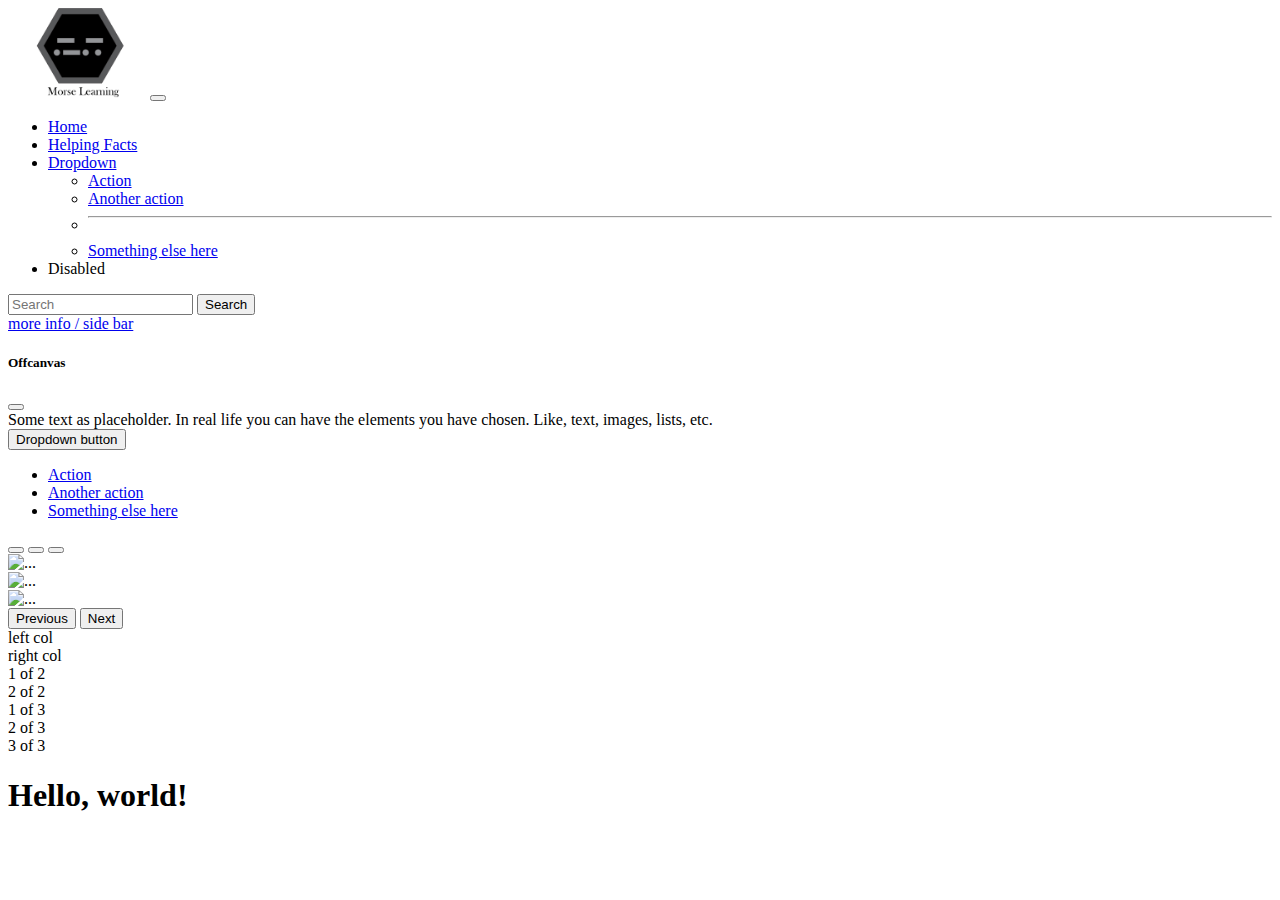
==== index.html @ 476eda35 "update" ====
<!doctype html>
<html lang="en">
  <head>
    <meta charset="utf-8">
    <meta name="viewport" content="width=device-width, initial-scale=1">
    <title>Bootstrap demo</title>
    <link href="https://cdn.jsdelivr.net/npm/bootstrap@5.3.0-alpha3/dist/css/bootstrap.min.css" rel="stylesheet" integrity="sha384-KK94CHFLLe+nY2dmCWGMq91rCGa5gtU4mk92HdvYe+M/SXH301p5ILy+dN9+nJOZ" crossorigin="anonymous">
 
  	<!-- FAVICON STARTS HERE-->	
<link rel="apple-touch-icon" sizes="180x180" href="images/apple-touch-icon.png">
<link rel="icon" type="image/png" sizes="32x32" href="images/favicon-32x32.png">
<link rel="icon" type="image/png" sizes="16x16" href="images/favicon-16x16.png">
<link rel="manifest" href="images/site.webmanifest">
<link rel="mask-icon" href="images/safari-pinned-tab.svg" color="#5bbad5">
<meta name="msapplication-TileColor" content="#da532c">
<meta name="theme-color" content="#ffffff">
<!-- FAVICON ENDS HERE -->  

 </head>
  <body>
   <style>
   .container {border:1px soid red;}
   .navbar-brand img {height:90px}
   nav-item a.active {color:red}
   </style>
   
   
  

  

  
  <!-- NAVBAR STARTS HERE -->
  
   <nav class="navbar navbar-expand-lg bg-body-tertiary">
  <div class="container-fluid">
    <a class="navbar-brand" href="#"><IMG src="images\logo.png" /></a>
    <button class="navbar-toggler" type="button" data-bs-toggle="collapse" data-bs-target="#navbarSupportedContent" aria-controls="navbarSupportedContent" aria-expanded="false" aria-label="Toggle navigation">
      <span class="navbar-toggler-icon"></span>
    </button>
    <div class="collapse navbar-collapse" id="navbarSupportedContent">
      <ul class="navbar-nav me-auto mb-2 mb-lg-0">
        <li class="nav-item">
          <a class="nav-link active" aria-current="page" href="#">Home</a>
        </li>
		   <li class="nav-item">
          <a class="nav-link active" aria-current="page" href="#">Helping Facts</a>
        </li>
        <li class="nav-item dropdown">
          <a class="nav-link dropdown-toggle" href="#" role="button" data-bs-toggle="dropdown" aria-expanded="false">
            Dropdown
          </a>
          <ul class="dropdown-menu">
            <li><a class="dropdown-item" href="#">Action</a></li>
            <li><a class="dropdown-item" href="#">Another action</a></li>
            <li><hr class="dropdown-divider"></li>
            <li><a class="dropdown-item" href="#">Something else here</a></li>
          </ul>
		</li>
        <li class="nav-item">
          <a class="nav-link disabled">Disabled</a>
        </li>
     
      </ul>
      <form class="d-flex" role="search">
        <input class="form-control me-2" type="search" placeholder="Search" aria-label="Search">
        <button class="btn btn-outline-success" type="submit">Search</button>
      </form>
    </div>
  </div>
</nav>
   
   <!-- NAVBAR ENDS HERE -->
   
   
    <!-- OFF CONVASE STARTS HERE -->
  
<a class="btn btn-primary" data-bs-toggle="offcanvas" href="#offcanvasExample" role="button" aria-controls="offcanvasExample">
  more info / side bar
</a>
<div class="offcanvas offcanvas-start" tabindex="-1" id="offcanvasExample" aria-labelledby="offcanvasExampleLabel">
  <div class="offcanvas-header">
    <h5 class="offcanvas-title" id="offcanvasExampleLabel">Offcanvas</h5>
    <button type="button" class="btn-close" data-bs-dismiss="offcanvas" aria-label="Close"></button>
  </div>
  <div class="offcanvas-body">
    <div>
      Some text as placeholder. In real life you can have the elements you have chosen. Like, text, images, lists, etc.
    </div>
    <div class="dropdown mt-3">
      <button class="btn btn-secondary dropdown-toggle" type="button" data-bs-toggle="dropdown">
        Dropdown button
      </button>
      <ul class="dropdown-menu">
        <li><a class="dropdown-item" href="#">Action</a></li>
        <li><a class="dropdown-item" href="#">Another action</a></li>
        <li><a class="dropdown-item" href="#">Something else here</a></li>
      </ul>
    </div>
  </div>
</div>

  <!-- OFF CONVASE ENDS HERE -->    
   
   
   <!-- HERO SLIDER BLOCK STARTS HERE-->

<div id="carouselExampleIndicators" class="carousel slide">
  <div class="carousel-indicators">
    <button type="button" data-bs-target="#carouselExampleIndicators" data-bs-slide-to="0" class="active" aria-current="true" aria-label="Slide 1"></button>
    <button type="button" data-bs-target="#carouselExampleIndicators" data-bs-slide-to="1" aria-label="Slide 2"></button>
    <button type="button" data-bs-target="#carouselExampleIndicators" data-bs-slide-to="2" aria-label="Slide 3"></button>
  </div>
  <div class="carousel-inner">
    <div class="carousel-item active">
      <img src="..." class="d-block w-100" alt="...">
    </div>
    <div class="carousel-item">
      <img src="..." class="d-block w-100" alt="...">
    </div>
    <div class="carousel-item">
      <img src="..." class="d-block w-100" alt="...">
    </div>
  </div>
  <button class="carousel-control-prev" type="button" data-bs-target="#carouselExampleIndicators" data-bs-slide="prev">
    <span class="carousel-control-prev-icon" aria-hidden="true"></span>
    <span class="visually-hidden">Previous</span>
  </button>
  <button class="carousel-control-next" type="button" data-bs-target="#carouselExampleIndicators" data-bs-slide="next">
    <span class="carousel-control-next-icon" aria-hidden="true"></span>
    <span class="visually-hidden">Next</span>
  </button>
</div>

  <!-- HERO SLIDER BLOCK ENDS HERE -->
  
   
      <!--VIDEO PLAYER BLOCK STARTS HERE-->
   
<div class="container">
	<div class="row">
			<div class="border col-8">
				<div class="row">
					<div class="border col-7">
						left col
			</div>
			<div class="border col-4">
				right col
			</div>
			
	</div>
</div>
   
   
   
  <!--VIDEO PLAYER BLOCK ENDS HERE-->
   
   
   <div class="container text-center">
  <div class="row">
    <div class="col-lg-6 cal-md-12">
      1 of 2
    </div>
    <div class="col-lg-6 cal-md-12">
      2 of 2
    </div>
  </div>
  <div class="row">
    <div class="col">
      1 of 3
    </div>
    <div class="col">
      2 of 3
    </div>
    <div class="col">
      3 of 3
    </div>
  </div>
</div>



<! -- DO NOT EDIT BELOW THIS LINE -- >
 <h1>Hello, world!</h1>
    <script src="https://cdn.jsdelivr.net/npm/bootstrap@5.3.0-alpha3/dist/js/bootstrap.bundle.min.js" integrity="sha384-ENjdO4Dr2bkBIFxQpeoTz1HIcje39Wm4jDKdf19U8gI4ddQ3GYNS7NTKfAdVQSZe" crossorigin="anonymous"></script>
  </body>
</html>
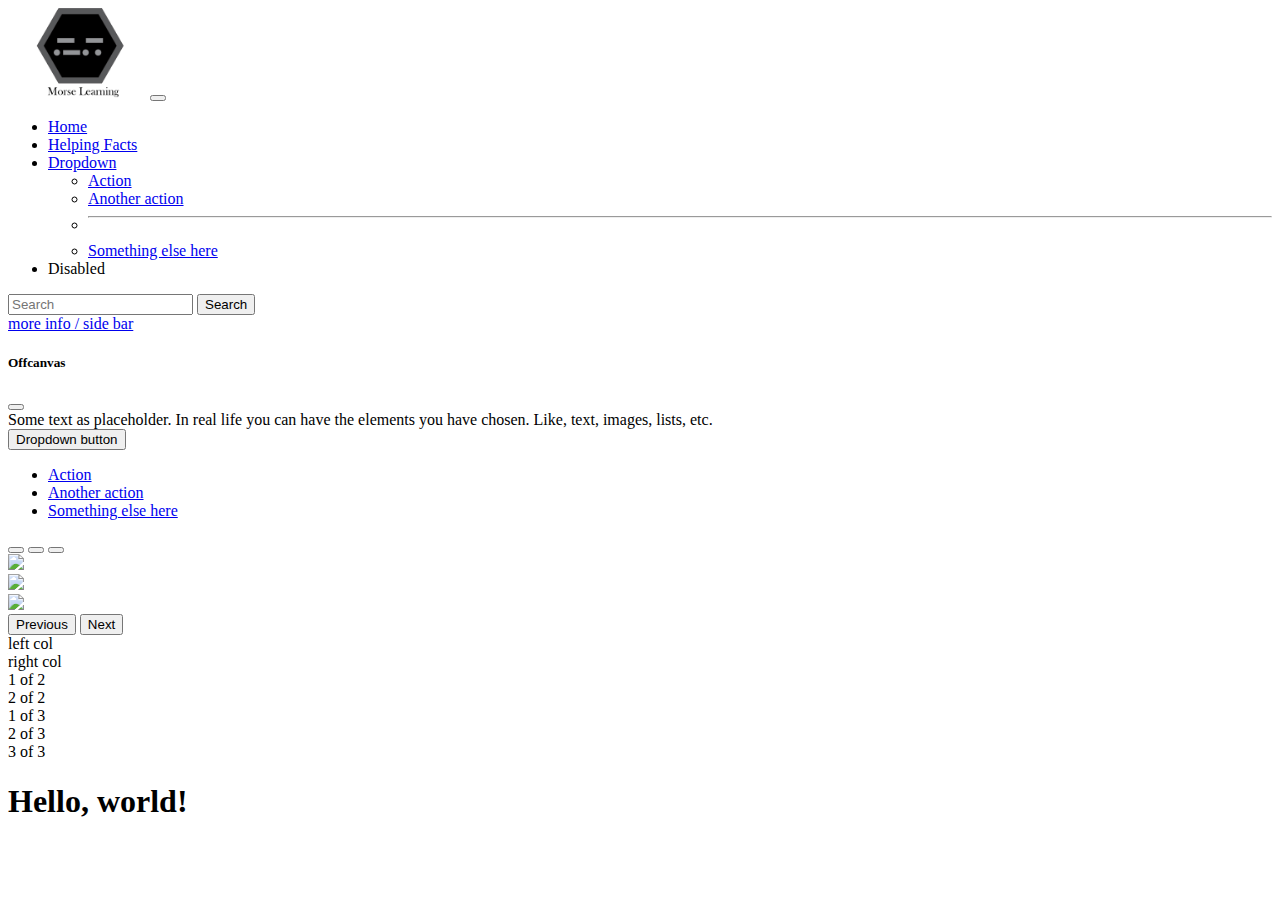
==== commit 57a2087e: "update" ====
--- a/index.html
+++ b/index.html
@@ -32,7 +32,7 @@
   
   <!-- NAVBAR STARTS HERE -->
   
-   <nav class="navbar navbar-expand-lg bg-body-tertiary">
+   <nav class="navbar navbar-expand-lg bg-body-tertiary" data-bs-theme="dark">
   <div class="container-fluid">
     <a class="navbar-brand" href="#"><IMG src="images\logo.png" /></a>
     <button class="navbar-toggler" type="button" data-bs-toggle="collapse" data-bs-target="#navbarSupportedContent" aria-controls="navbarSupportedContent" aria-expanded="false" aria-label="Toggle navigation">
@@ -50,17 +50,16 @@
           <a class="nav-link dropdown-toggle" href="#" role="button" data-bs-toggle="dropdown" aria-expanded="false">
             Dropdown
           </a>
-          <ul class="dropdown-menu">
+          <ul class="dropdown-menu" data-bs-theme="dark">
             <li><a class="dropdown-item" href="#">Action</a></li>
             <li><a class="dropdown-item" href="#">Another action</a></li>
             <li><hr class="dropdown-divider"></li>
             <li><a class="dropdown-item" href="#">Something else here</a></li>
-          </ul>
+          </ul> 
 		</li>
         <li class="nav-item">
           <a class="nav-link disabled">Disabled</a>
         </li>
-     
       </ul>
       <form class="d-flex" role="search">
         <input class="form-control me-2" type="search" placeholder="Search" aria-label="Search">
@@ -69,7 +68,8 @@
     </div>
   </div>
 </nav>
-   
+
+ 
    <!-- NAVBAR ENDS HERE -->
    
    
@@ -101,6 +101,8 @@
 </div>
 
   <!-- OFF CONVASE ENDS HERE -->    
+  
+
    
    
    <!-- HERO SLIDER BLOCK STARTS HERE-->
@@ -113,13 +115,13 @@
   </div>
   <div class="carousel-inner">
     <div class="carousel-item active">
-      <img src="..." class="d-block w-100" alt="...">
+      <img src="image/samuel morse.png" class="d-block w-100"<div>
     </div>
     <div class="carousel-item">
-      <img src="..." class="d-block w-100" alt="...">
+      <img src="image/alfred vail.png" class="d-block w-100"<div>
     </div>
     <div class="carousel-item">
-      <img src="..." class="d-block w-100" alt="...">
+      <img src="image/telegrph.png" class="d-block w-100"<div>
     </div>
   </div>
   <button class="carousel-control-prev" type="button" data-bs-target="#carouselExampleIndicators" data-bs-slide="prev">
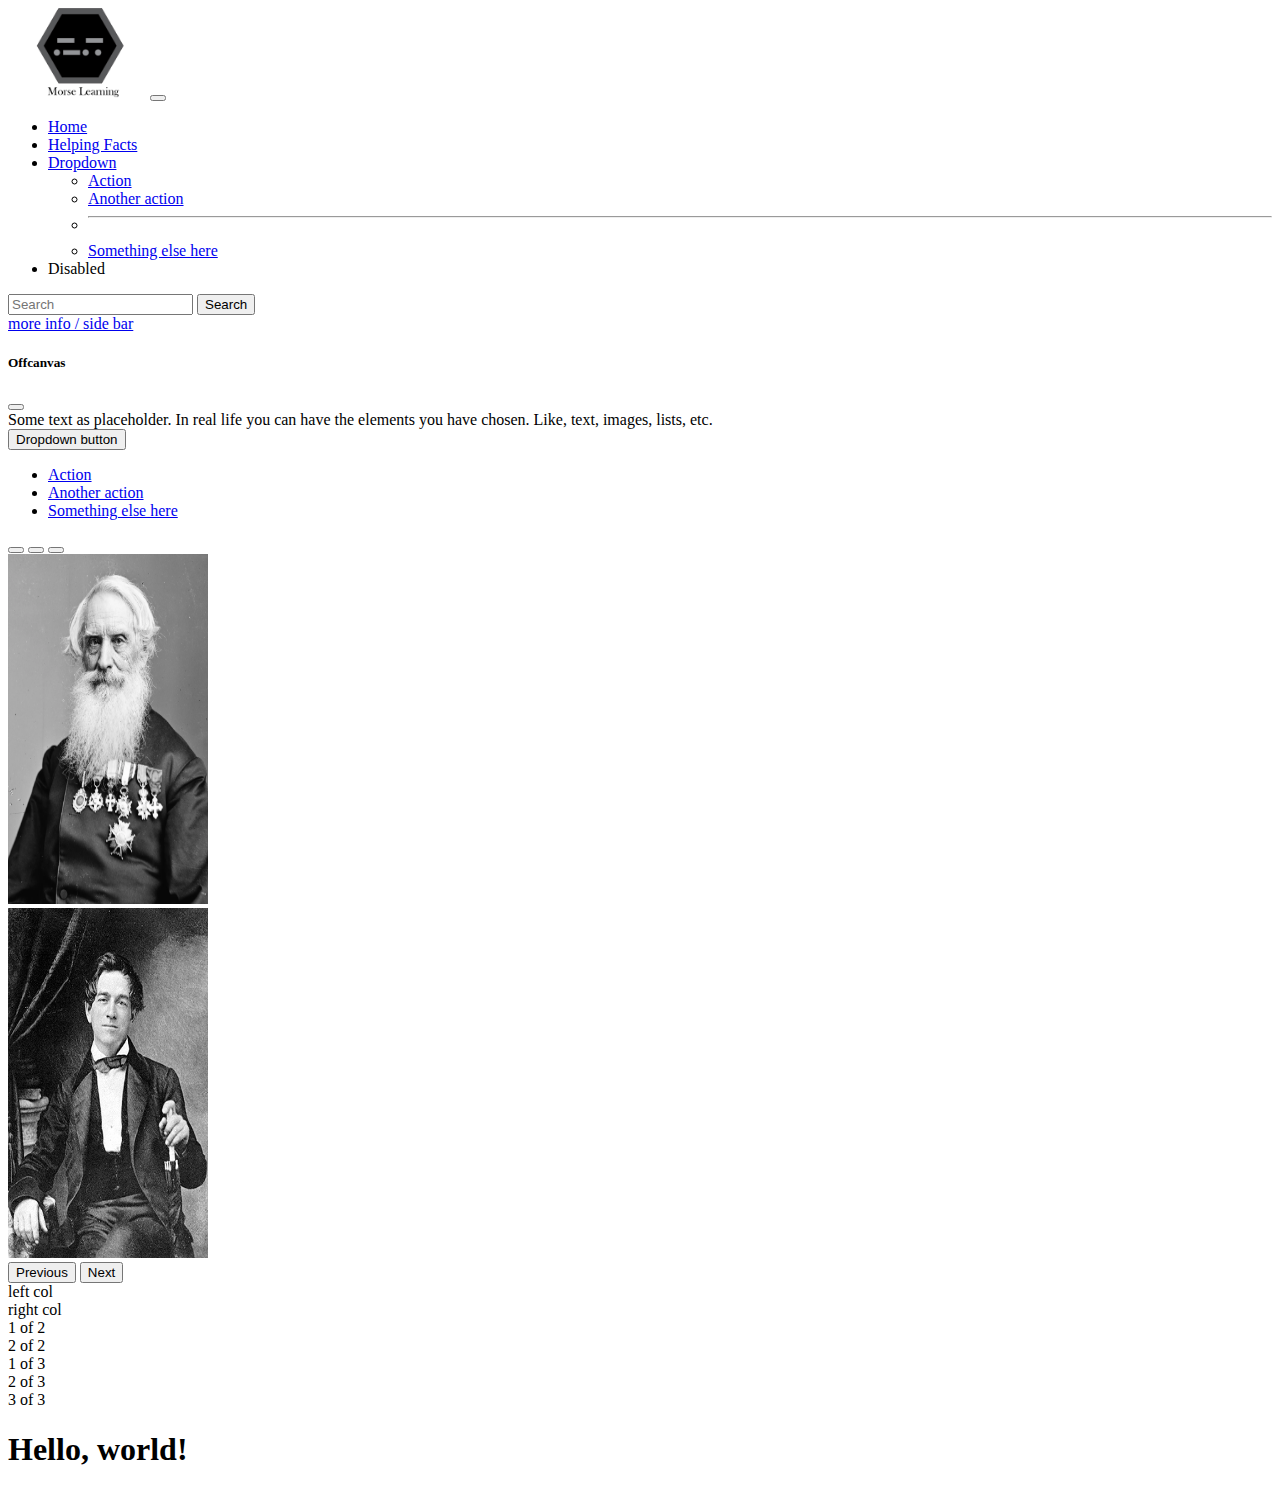
==== commit da1fb53e: "update" ====
--- a/index.html
+++ b/index.html
@@ -115,13 +115,10 @@
   </div>
   <div class="carousel-inner">
     <div class="carousel-item active">
-      <img src="image/samuel morse.png" class="d-block w-100"<div>
+      <img src="images/Samuel_morse.png" width="200" height="350" class="centerimage" >
     </div>
     <div class="carousel-item">
-      <img src="image/alfred vail.png" class="d-block w-100"<div>
-    </div>
-    <div class="carousel-item">
-      <img src="image/telegrph.png" class="d-block w-100"<div>
+      <img src="images/Alfred_Vail.png" width="200" height="350" class="centerimage" >
     </div>
   </div>
   <button class="carousel-control-prev" type="button" data-bs-target="#carouselExampleIndicators" data-bs-slide="prev">
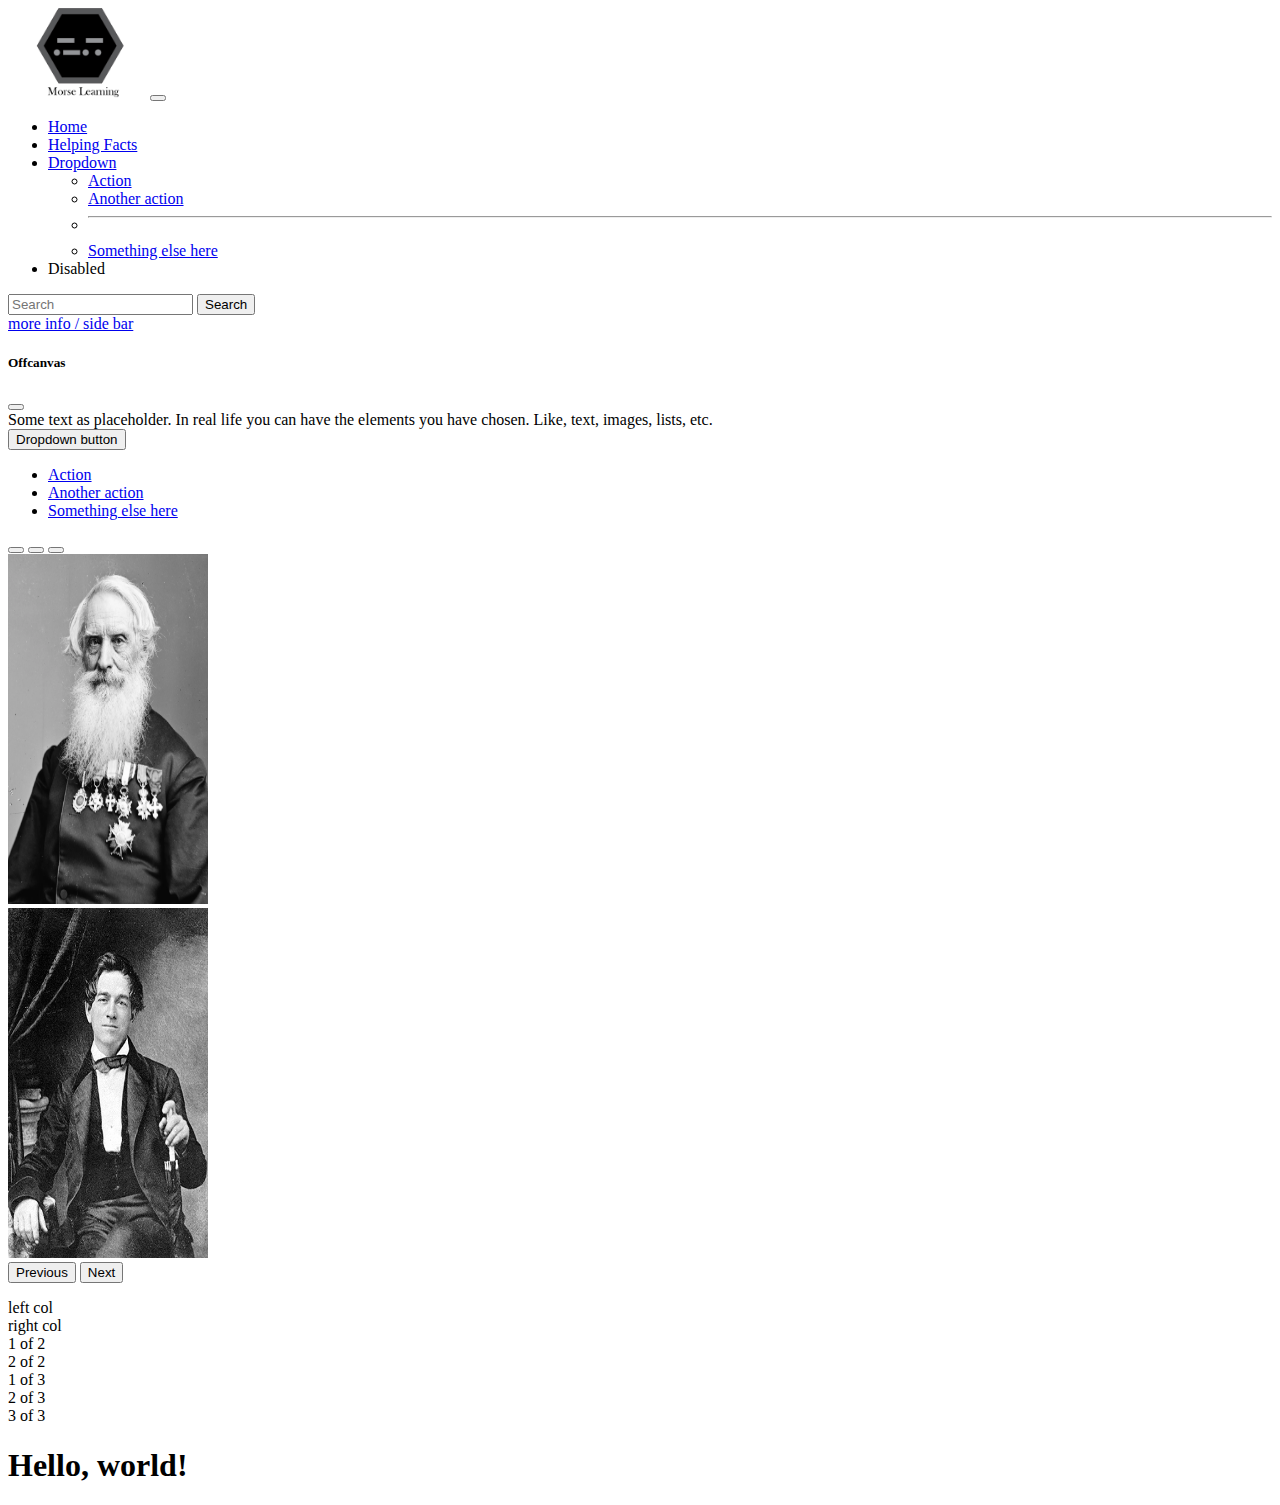
==== commit f8ae9c7d: "update" ====
--- a/index.html
+++ b/index.html
@@ -133,6 +133,11 @@
 
   <!-- HERO SLIDER BLOCK ENDS HERE -->
   
+  <!-- TEXT BLOCK STARTS HERE -->
+  
+  <p dot represents 
+  
+  
    
       <!--VIDEO PLAYER BLOCK STARTS HERE-->
    
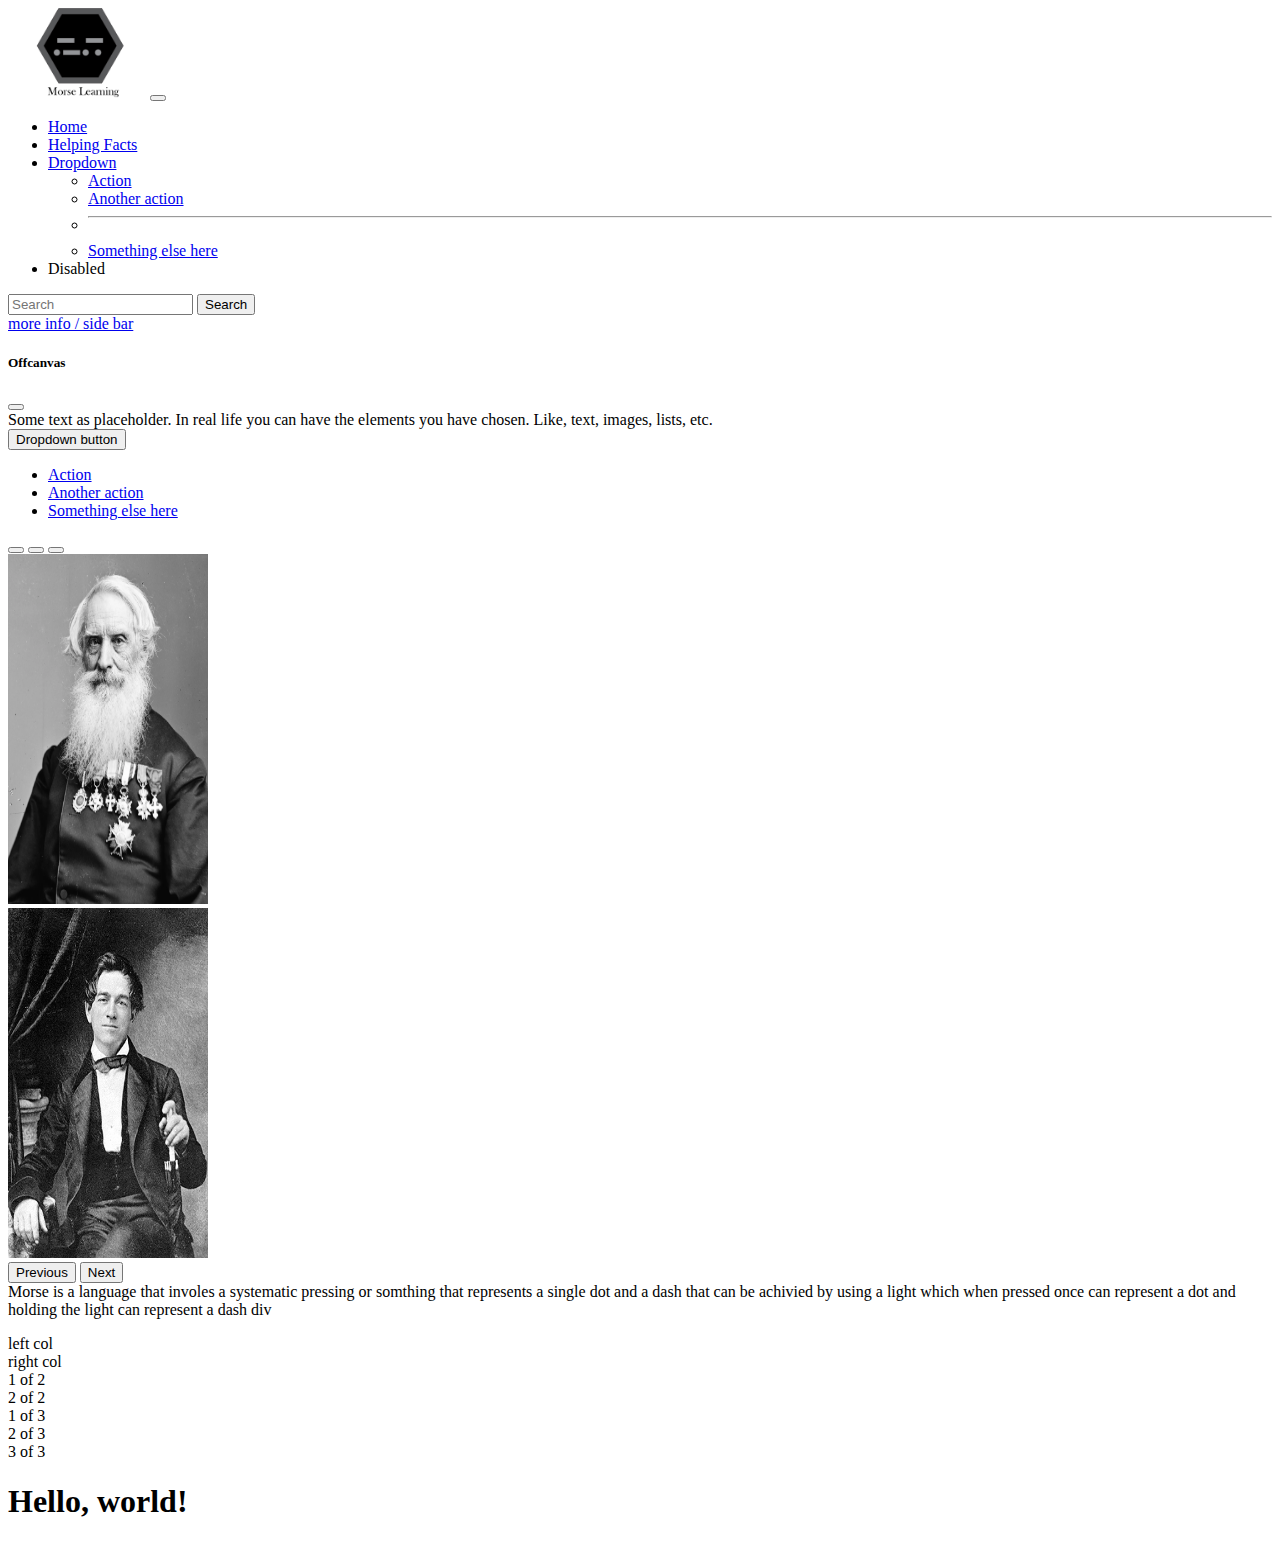
==== commit e54f4a81: "update" ====
--- a/index.html
+++ b/index.html
@@ -135,7 +135,16 @@
   
   <!-- TEXT BLOCK STARTS HERE -->
   
-  <p dot represents 
+  
+  <div 
+  width: 300px;
+  border: 15px solid green;
+  padding: 50px;
+  margin: 20px;
+
+  <p> Morse is a language that involes a systematic pressing or somthing that represents a single dot and a dash that can be achivied by using a light 
+  which when pressed once can represent a dot and holding the light can represent a dash div <p/>
+ 
   
   
    
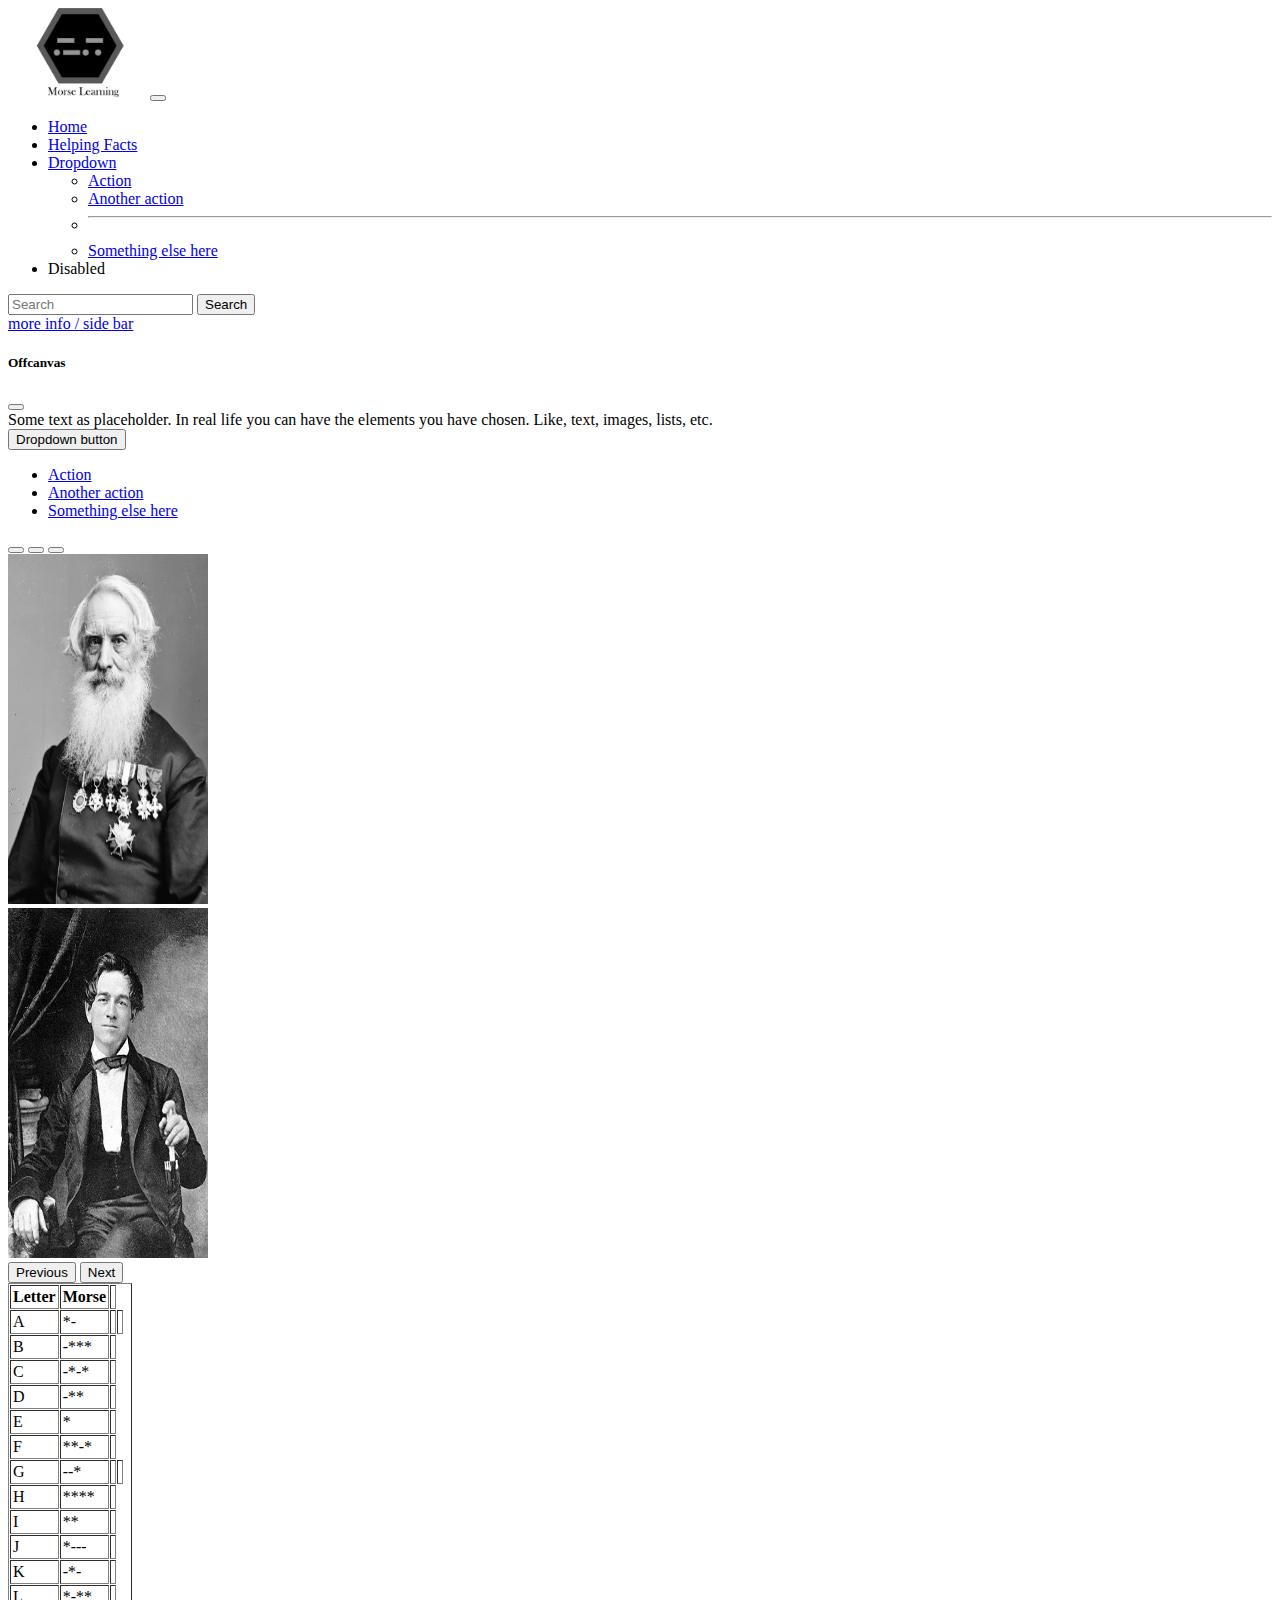
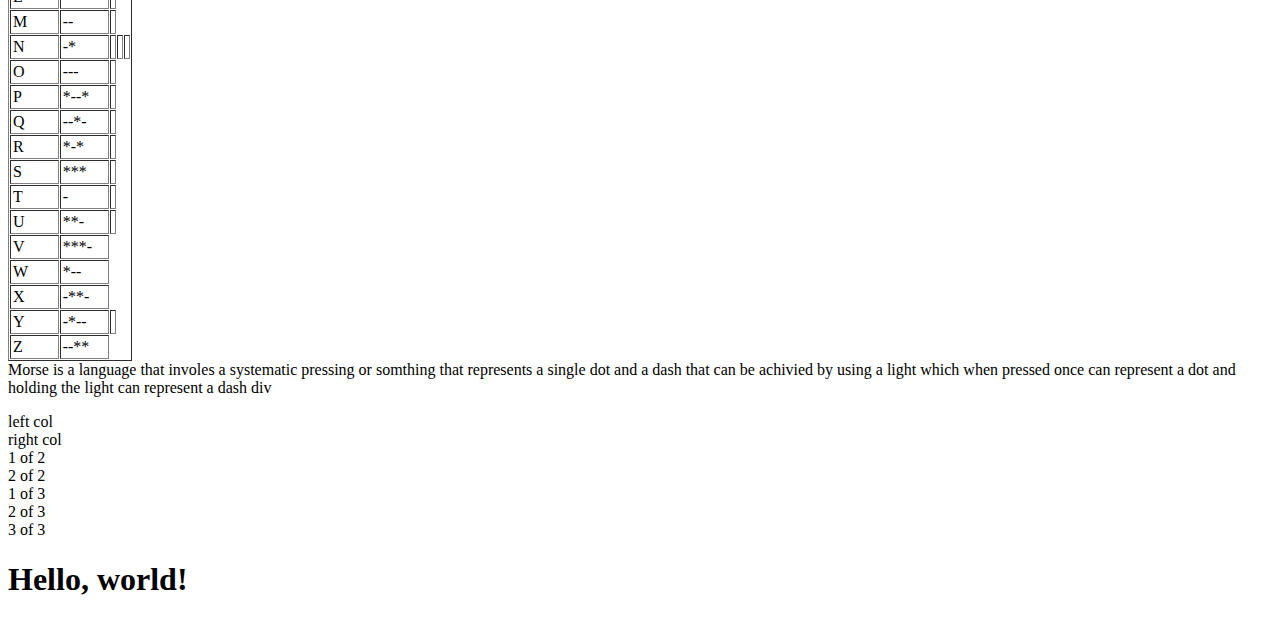
==== commit 0b3524c6: "update" ====
--- a/index.html
+++ b/index.html
@@ -135,6 +135,198 @@
   
   <!-- TEXT BLOCK STARTS HERE -->
   
+  <table border="1" cellspacing="1" cellpadding="2" cellborder="2">
+  <tbody><tr>
+    <th>
+    Letter</th> 
+    <th>
+    Morse</th> 
+    <th>
+  </tr>
+  <tr>
+    <td>
+    A</td> 
+    <td>
+    *-</td> 
+    <td>
+    <td>
+  </tr>
+  <tr>
+    <td>
+    B</td> 
+    <td>
+    -***</td> 
+    <td>
+  </tr>
+  <tr>
+    <td>
+    C</td> 
+    <td>
+    -*-*</td> 
+    <td>
+  </tr>
+  <tr>
+    <td>
+    D</td> 
+    <td>
+    -**</td> 
+    <td>
+  </tr>
+  <tr>
+    <td>
+    E</td> 
+    <td>
+    *</td> 
+    <td>
+  </tr>
+  <tr>
+    <td>
+    F</td> 
+    <td>
+    **-*</td> 
+    <td>
+  </tr>
+  <tr>
+    <td>
+    G</td> 
+    <td>
+    --*</td> 
+    <td>
+    <td>
+  </tr>
+  <tr>
+    <td>
+    H</td> 
+    <td>
+    ****</td> 
+    <td>
+  </tr>
+  <tr>
+    <td>
+    I</td> 
+    <td>
+    **</td> 
+    <td>
+  </tr>
+  <tr>
+    <td>
+    J</td> 
+    <td>
+    *---</td> 
+    <td>
+  </tr>
+  <tr>
+    <td>
+    K</td> 
+    <td>
+    -*-</td> 
+    <td>
+  </tr>
+  <tr>
+    <td>
+    L</td> 
+    <td>
+    *-**</td> 
+    <td>
+  </tr>
+  <tr>
+    <td>
+    M</td> 
+    <td>
+    --</td> 
+    <td>
+  </tr>
+  <tr>
+    <td>
+    N</td> 
+    <td>
+    -*</td> 
+    <td>
+    <td>
+    <td>
+  </tr>
+  <tr>
+    <td>
+    O</td> 
+    <td>
+    ---</td> 
+    <td>
+  </tr>
+  <tr>
+    <td>
+    P</td> 
+    <td>
+    *--*</td> 
+    <td>
+  </tr>
+  <tr>
+    <td>
+    Q</td> 
+    <td>
+    --*-</td> 
+    <td>
+  </tr>
+  <tr>
+    <td>
+    R</td> 
+    <td>
+    *-*</td> 
+    <td>
+  </tr>
+  <tr>
+    <td>
+    S</td> 
+    <td>
+    ***</td> 
+    <td>
+  </tr>
+  <tr>
+    <td>
+    T</td> 
+    <td>
+    -</td> 
+    <td>
+  </tr>
+  <tr>
+    <td>
+    U</td> 
+    <td>
+    **-</td> 
+    <td>
+  </tr>
+  <tr>
+    <td>
+    V</td> 
+    <td>
+    ***-</td> 
+  </tr>
+  <tr>
+    <td>
+    W</td> 
+    <td>
+    *--</td> 
+  </tr>
+  <tr>
+    <td>
+    X</td> 
+    <td>
+    -**-</td> 
+  </tr>
+  <tr>
+    <td>
+    Y</td> 
+    <td>
+    -*--</td> 
+    <td>
+  </tr>
+  <tr>
+    <td>
+    Z</td> 
+    <td>
+    --**</td> 
+   
+</tbody></table>
+  
   
   <div 
   width: 300px;
